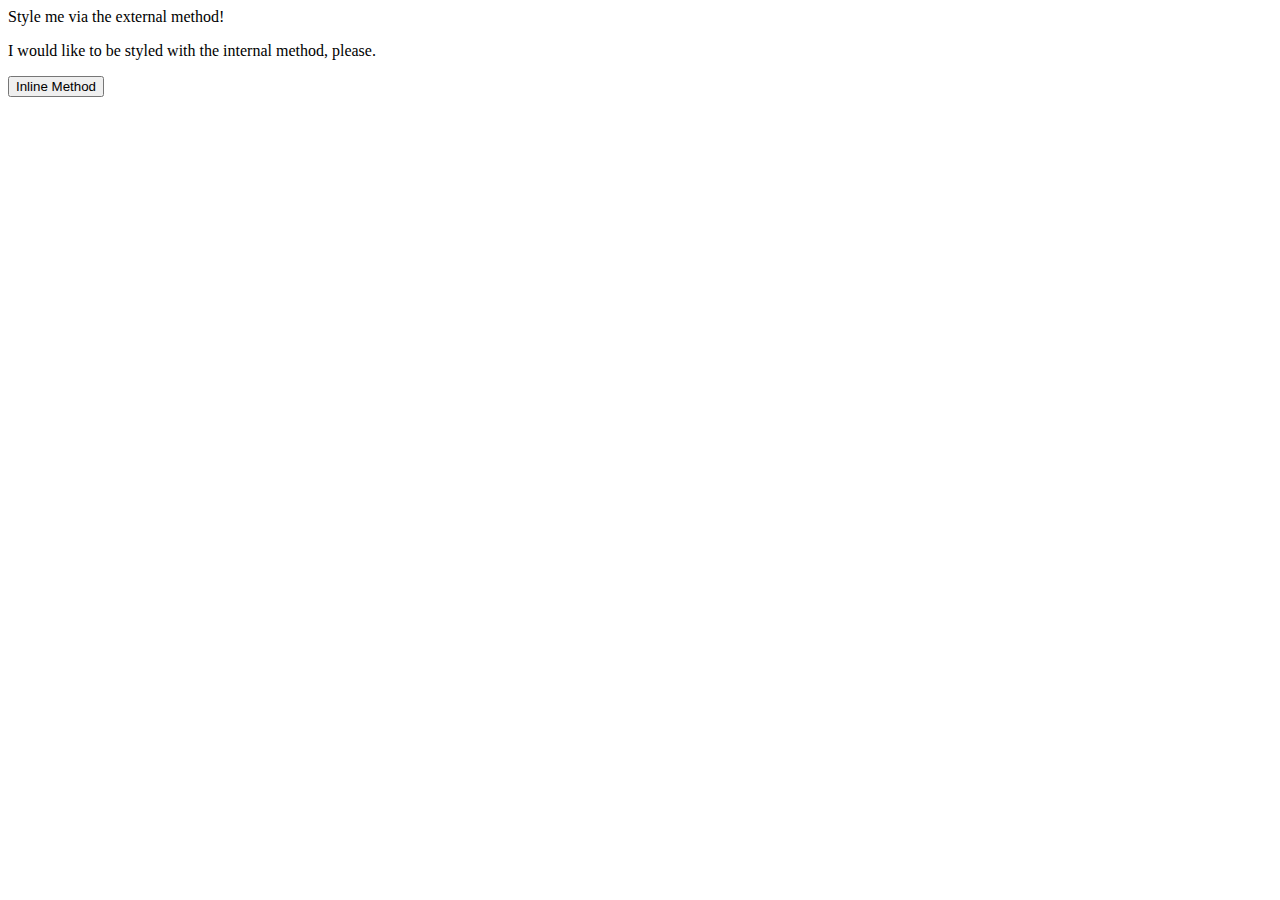
==== foundations/01-css-methods/index.html @ df17ac52 "Update index.html" ====
<!DOCTYPE html>
<html lang="en">

  <head>
    <meta charset="UTF-8">
    <meta http-equiv="X-UA-Compatible" content="IE=edge">
    <meta name="viewport" content="width=device-width, initial-scale=1.0">
    <link rel= stylesheet" href= style.css> 
    <title>Methods for Adding CSS</title>

<style> 

.p{
background-color= green;
color= white;
size: 18px;
}          

</style>

</head>
  <body>
    <div>Style me via the external method!</div>
    <p>I would like to be styled with the internal method, please.</p>
    <button background-color= orange font-size= 18px>Inline Method</button>
  </body>
</html>
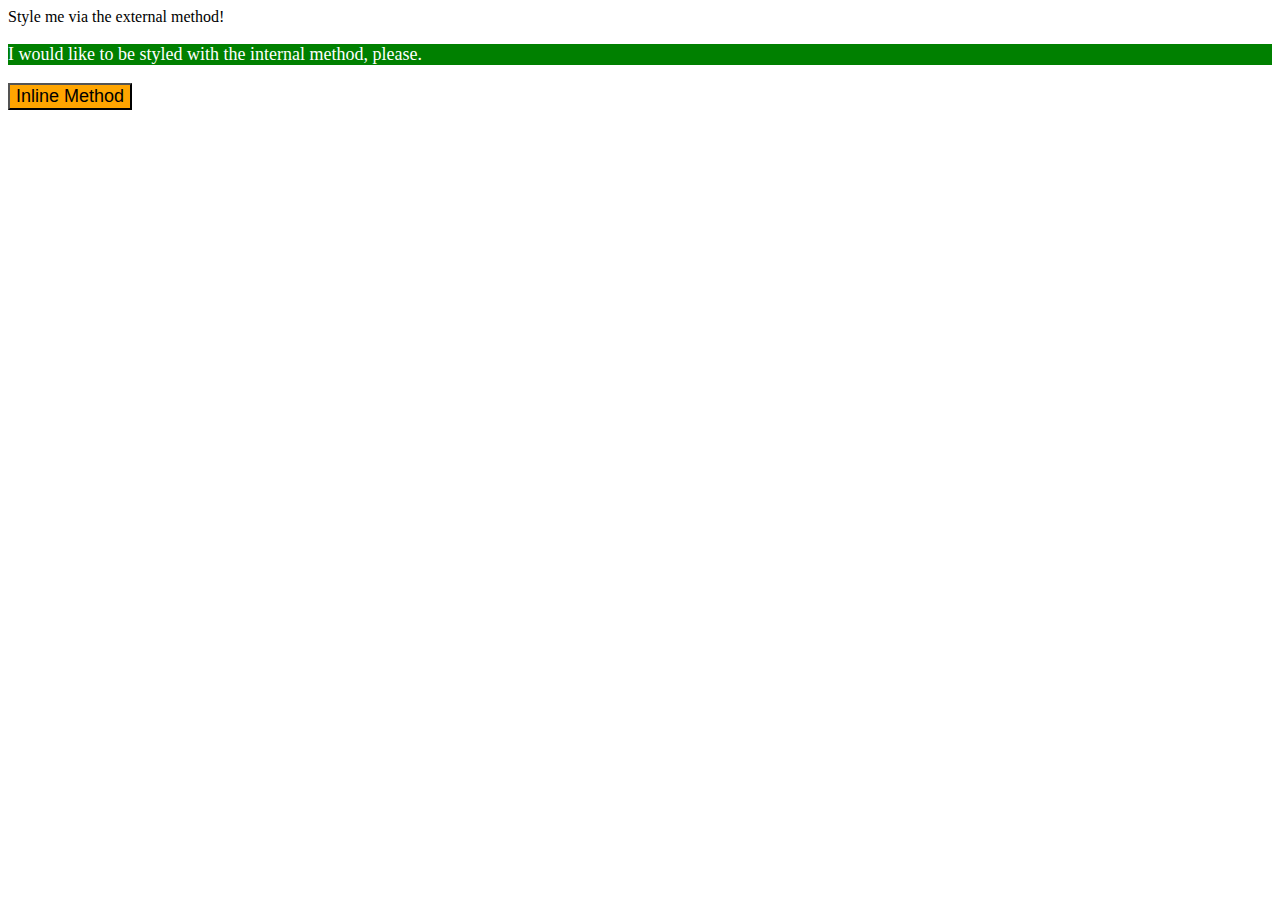
==== commit dd6027a3: "Update index.html" ====
--- a/foundations/01-css-methods/index.html
+++ b/foundations/01-css-methods/index.html
@@ -1,27 +1,21 @@
 <!DOCTYPE html>
 <html lang="en">
-
   <head>
     <meta charset="UTF-8">
     <meta http-equiv="X-UA-Compatible" content="IE=edge">
     <meta name="viewport" content="width=device-width, initial-scale=1.0">
-    <link rel= stylesheet" href= style.css> 
     <title>Methods for Adding CSS</title>
-
-<style> 
-
-.p{
-background-color= green;
-color= white;
-size: 18px;
-}          
-
-</style>
-
-</head>
+    <style>
+      p {
+        background-color: green;
+        color: white;
+        font-size: 18px;
+      }
+    </style>
+  </head>
   <body>
     <div>Style me via the external method!</div>
     <p>I would like to be styled with the internal method, please.</p>
-    <button background-color= orange font-size= 18px>Inline Method</button>
+    <button style="background-color: orange; color: black; font-size: 18px;">Inline Method</button>
   </body>
 </html>
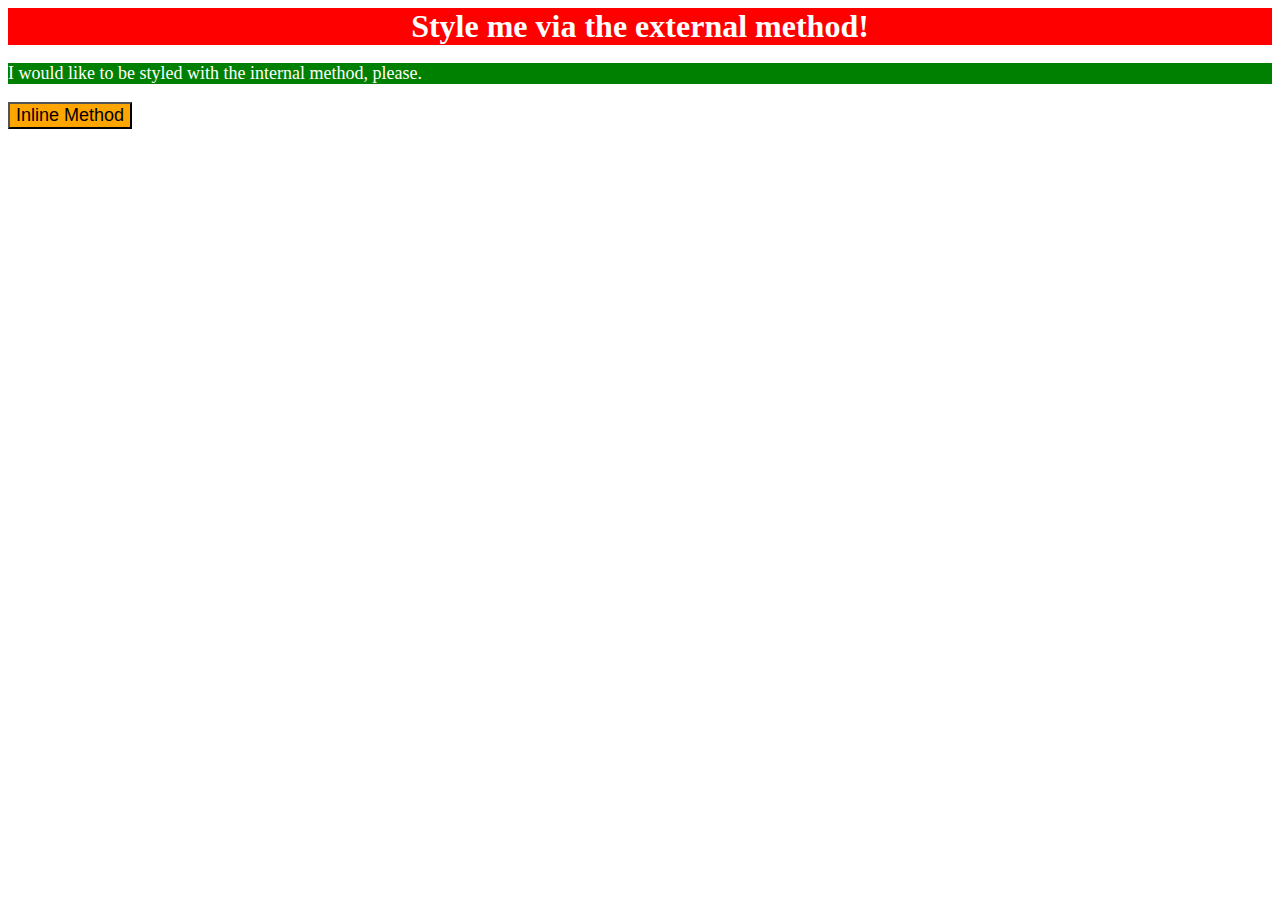
==== commit 499c03e2: "Update index.html" ====
--- a/foundations/01-css-methods/index.html
+++ b/foundations/01-css-methods/index.html
@@ -5,6 +5,7 @@
     <meta http-equiv="X-UA-Compatible" content="IE=edge">
     <meta name="viewport" content="width=device-width, initial-scale=1.0">
     <title>Methods for Adding CSS</title>
+    <link rel="stylesheet" href="style.css">
     <style>
       p {
         background-color: green;
--- a/foundations/01-css-methods/style.css
+++ b/foundations/01-css-methods/style.css
@@ -0,0 +1,7 @@
+div {
+  background-color: red;
+  color: white;
+  font-size: 32px;
+  text-align: center;
+  font-weight: bold;
+}
